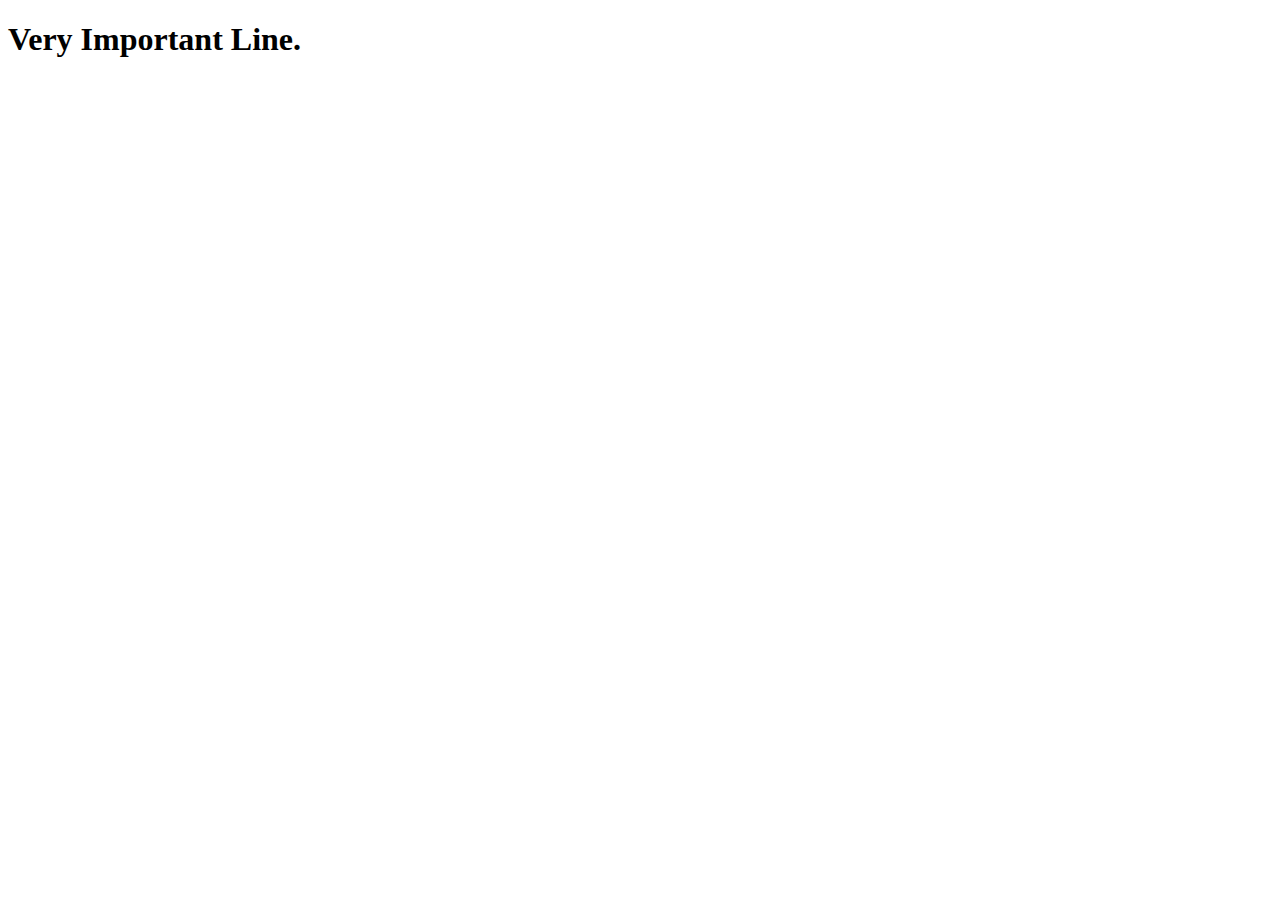
==== test.html @ 4473cba9 "changes" ====
<!DOCTYPE html>
<html lang="en">
<head>
    <meta charset="UTF-8">
    <meta http-equiv="X-UA-Compatible" content="IE=edge">
    <meta name="viewport" content="width=device-width, initial-scale=1.0">
    <title>Document</title>
</head>
<body>
    <h1>Very Important Line.</h1>
</body>
</html>
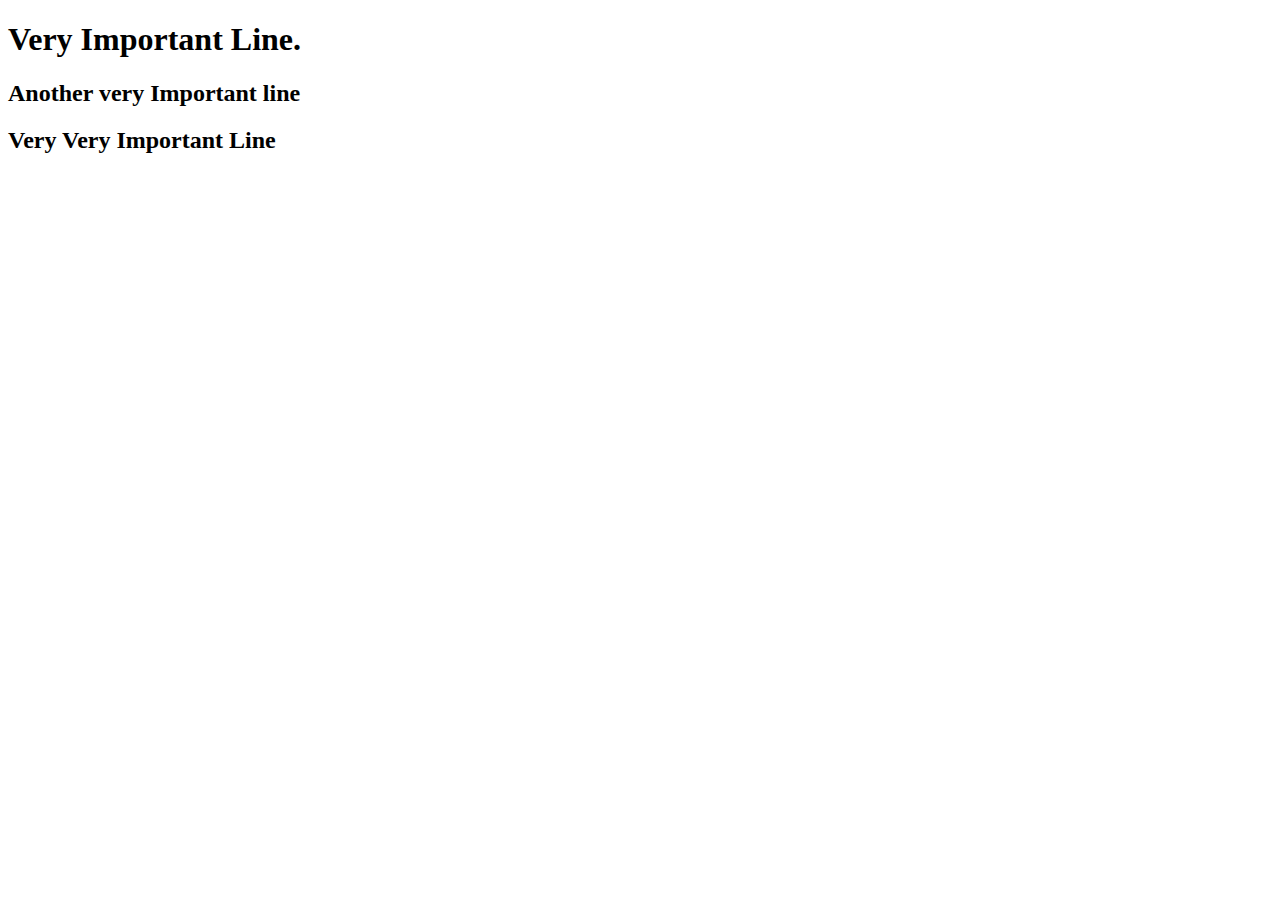
==== commit 27fae1bc: "feature: added a great feature" ====
--- a/test.html
+++ b/test.html
@@ -8,5 +8,7 @@
 </head>
 <body>
     <h1>Very Important Line.</h1>
+    <h2>Another very Important line</h2>
+    <h2>Very Very Important Line</h2>
 </body>
 </html>
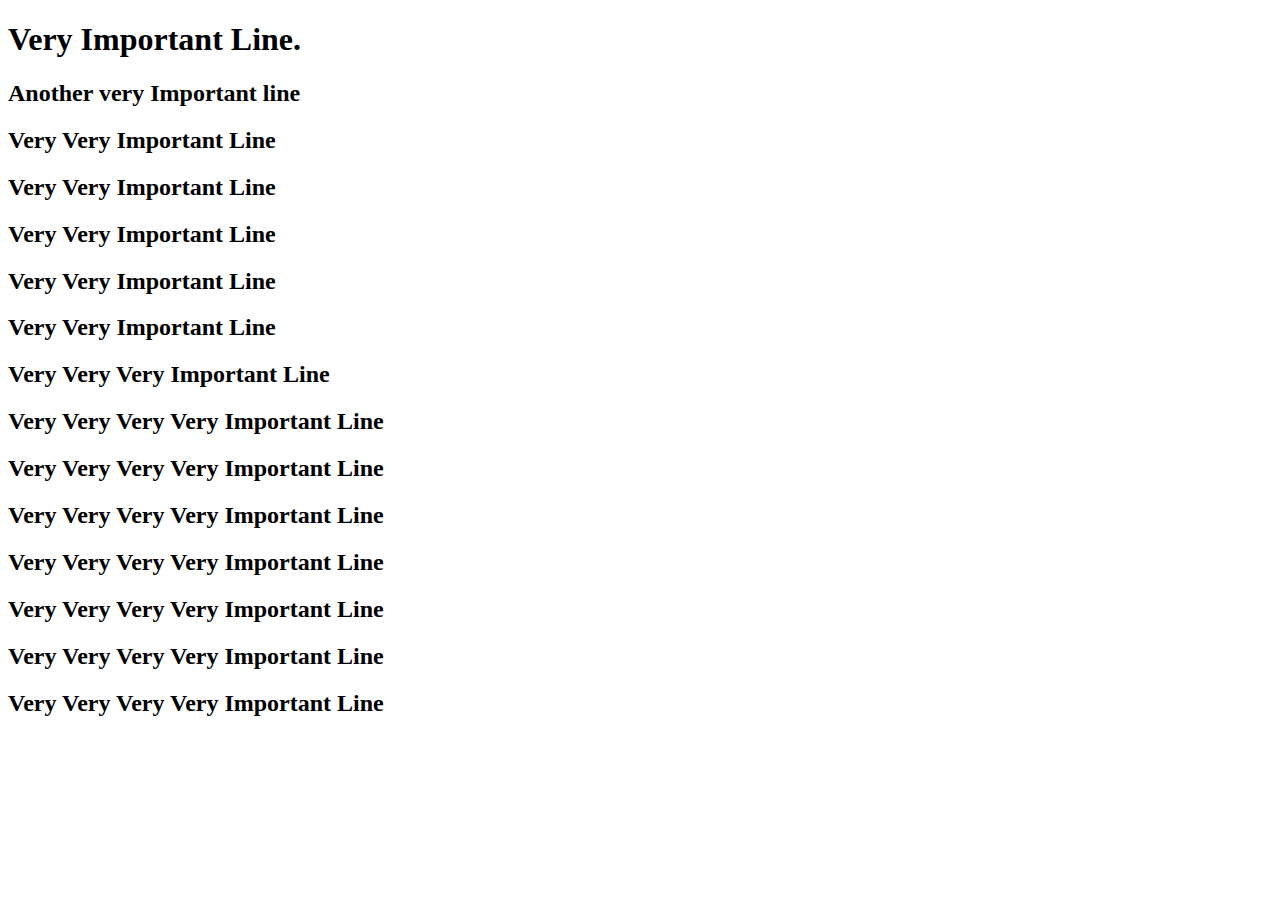
==== commit 600da6fd: "Merge pull request #10 from AryanShinde/main" ====
--- a/test.html
+++ b/test.html
@@ -10,5 +10,18 @@
     <h1>Very Important Line.</h1>
     <h2>Another very Important line</h2>
     <h2>Very Very Important Line</h2>
+    <h2>Very Very Important Line</h2>
+    <h2>Very Very Important Line</h2>
+    <h2>Very Very Important Line</h2>
+    <h2>Very Very Important Line</h2>
+    <h2>Very Very Very Important Line</h2>
+    <h2>Very Very Very Very Important Line</h2>
+    <h2>Very Very Very Very Important Line</h2>
+    <h2>Very Very Very Very Important Line</h2>
+    <h2>Very Very Very Very Important Line</h2>
+    <h2>Very Very Very Very Important Line</h2>
+    <h2>Very Very Very Very Important Line</h2>
+    <h2>Very Very Very Very Important Line</h2>
+
 </body>
 </html>
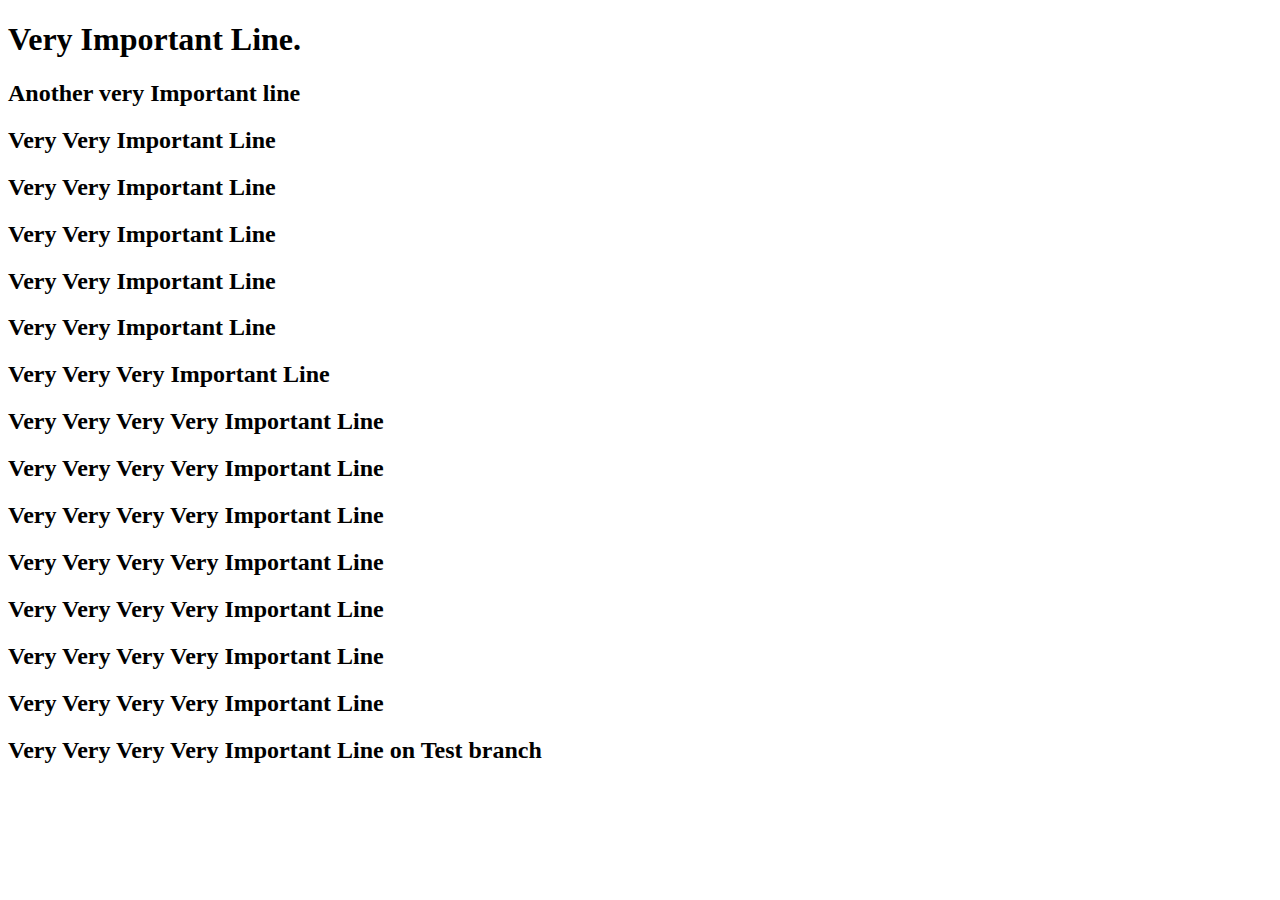
==== commit b54cdc02: "changes" ====
--- a/test.html
+++ b/test.html
@@ -22,6 +22,7 @@
     <h2>Very Very Very Very Important Line</h2>
     <h2>Very Very Very Very Important Line</h2>
     <h2>Very Very Very Very Important Line</h2>
+    <h2>Very Very Very Very Important Line on Test branch</h2>
 
 </body>
 </html>
